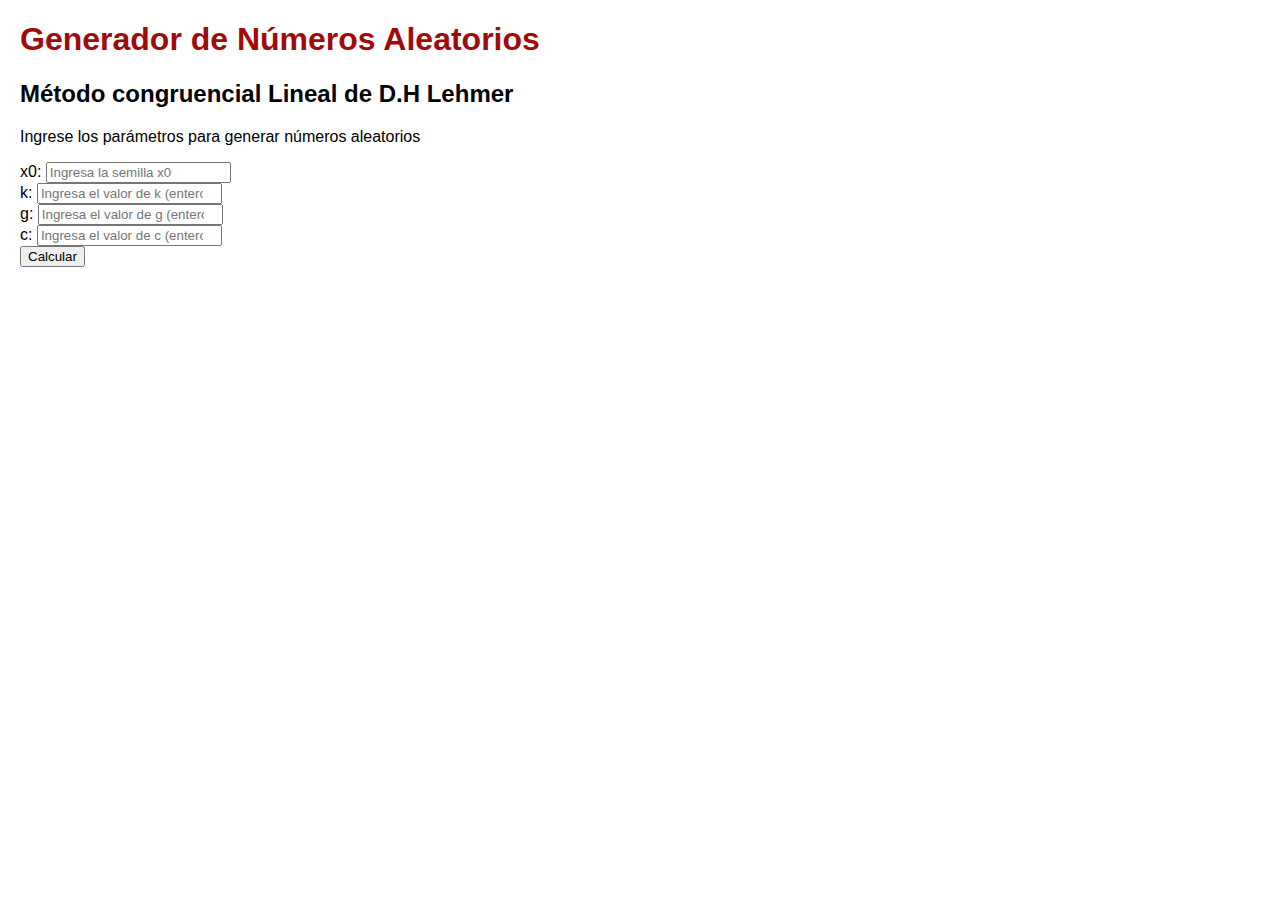
==== static/lehmer.html @ 82fb2192 "agregado front end" ====
<!DOCTYPE html>
<html>
    <head>
        <title>RNG API</title>
        <link rel="icon" href="/static/favicon.ico" type="image/x-icon" />
        <link href="https://cdn.jsdelivr.net/npm/bootstrap@5.3.2/dist/css/bootstrap.min.css" rel="stylesheet" integrity="sha384-T3c6CoIi6uLrA9TneNEoa7RxnatzjcDSCmG1MXxSR1GAsXEV/Dwwykc2MPK8M2HN" crossorigin="anonymous">
        <link rel="stylesheet" href="/static/styles.css">
    </head>
    <body>
        <div class="container mt-5">
            <h1>Generador de Números Aleatorios</h1>

            <div class="mb-5">
                <h2>Método congruencial Lineal de D.H Lehmer</h2>

                <p>Ingrese los parámetros para generar números aleatorios</h3>
            
                <!-- Formulario -->
                <form id="randomForm">
                    <div class="mb-3 d-flex align-items-center">
                        <label for="x0" class="form-label me-3">x0:</label>
                        <input type="number" class="form-control" id="x0" name="x0" placeholder="Ingresa la semilla x0">
                    </div>
                
                    <div class="mb-3 d-flex align-items-center">
                        <label for="k" class="form-label me-3">k:</label>
                        <input type="number" class="form-control" id="k" name="k" placeholder="Ingresa el valor de k (entero)">
                    </div>
                
                    <div class="mb-3 d-flex align-items-center">
                        <label for="g" class="form-label me-3">g:</label>
                        <input type="number" class="form-control" id="g" name="g" placeholder="Ingresa el valor de g (entero)">
                    </div>
                
                    <div class="mb-3 d-flex align-items-center">
                        <label for="c" class="form-label me-3">c:</label>
                        <input type="number" class="form-control" id="c" name="c" placeholder="Ingresa el valor de c (entero)">
                    </div>
                
                    <button type="button" class="btn btn-success" onclick="sendForm()">Calcular</button>
                </form>
            </div>
            
            <!-- Resultados -->
            <div id="results" style="display:none;">
                <h2>Resultados</h2>
                <table class="table table-bordered">
                    <thead>
                        <tr>
                            <th scope="col">#</th>
                            <th scope="col">x[i]</th>
                            <th scope="col">r[i]</th>
                        </tr>
                    </thead>
                    <tbody id="resultsBody">
                        <!-- Resultados se insertarán aquí dinámicamente -->
                    </tbody>
                </table>
            </div>
            <!-- Error -->
            <div id="errorContainer" class="alert alert-danger mt-3" style="display: none;"></div>
        </div>




        <script src="/static/app.js"></script>
        <script src="https://cdn.jsdelivr.net/npm/bootstrap@5.3.2/dist/js/bootstrap.bundle.min.js" integrity="sha384-C6RzsynM9kWDrMNeT87bh95OGNyZPhcTNXj1NW7RuBCsyN/o0jlpcV8Qyq46cDfL" crossorigin="anonymous"></script>
    </body>
</html>
---- static/styles.css ----
body {
    font-family: 'Arial', sans-serif;
    margin: 20px;
}

h1 {
    color: #9f0a0a;
}
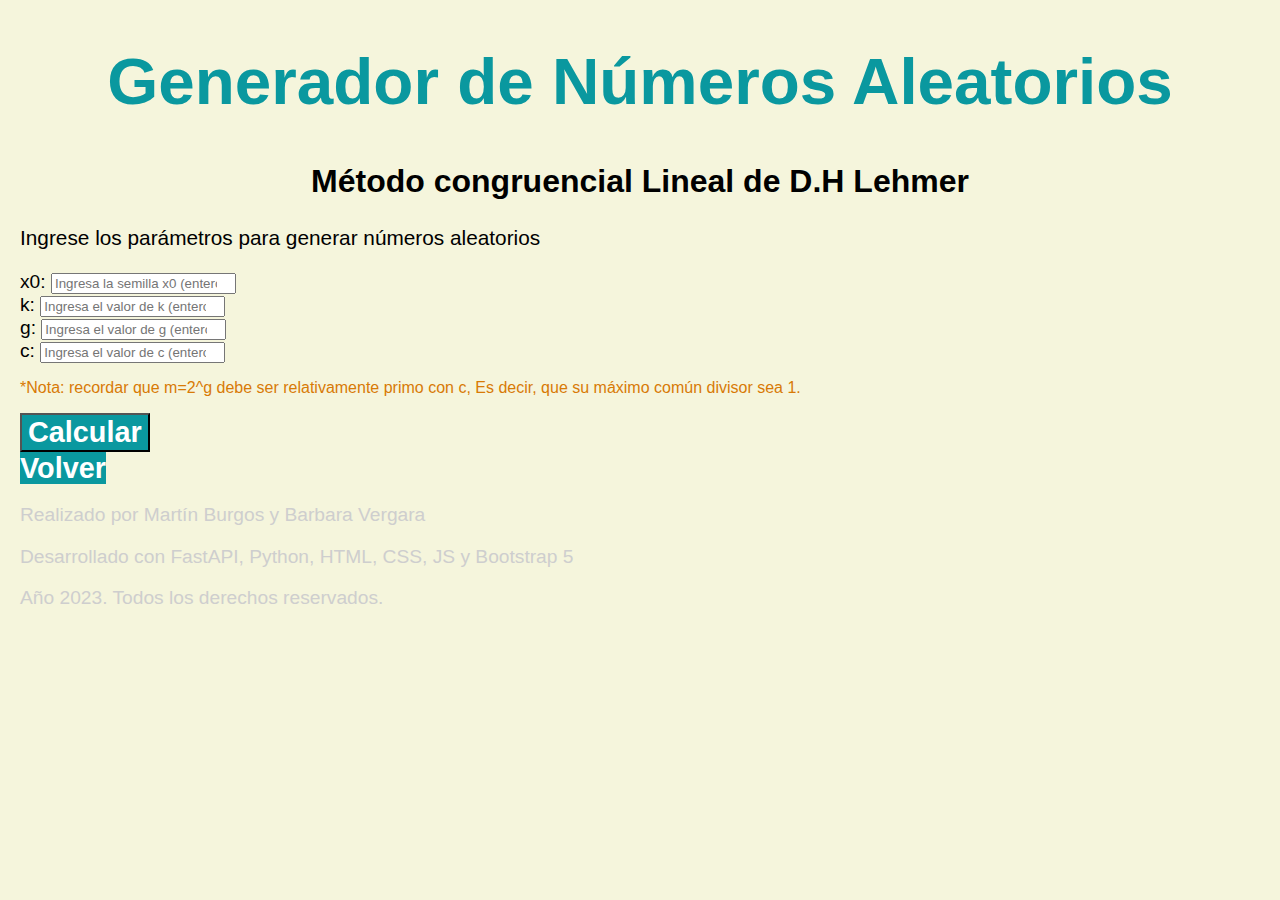
==== commit 3dd6eacb: "front end adjustments" ====
--- a/static/lehmer.html
+++ b/static/lehmer.html
@@ -6,38 +6,54 @@
         <link href="https://cdn.jsdelivr.net/npm/bootstrap@5.3.2/dist/css/bootstrap.min.css" rel="stylesheet" integrity="sha384-T3c6CoIi6uLrA9TneNEoa7RxnatzjcDSCmG1MXxSR1GAsXEV/Dwwykc2MPK8M2HN" crossorigin="anonymous">
         <link rel="stylesheet" href="/static/styles.css">
     </head>
-    <body>
-        <div class="container mt-5">
+    <body class="d-flex flex-column min-vh-100">
+    
+    <main class="flex-grow-1">
+        <div class="container-lg mt-5">
             <h1>Generador de Números Aleatorios</h1>
 
             <div class="mb-5">
                 <h2>Método congruencial Lineal de D.H Lehmer</h2>
 
-                <p>Ingrese los parámetros para generar números aleatorios</h3>
+                <p>Ingrese los parámetros para generar números aleatorios</p>
             
                 <!-- Formulario -->
                 <form id="randomForm">
-                    <div class="mb-3 d-flex align-items-center">
+                    <div class="mb-3 d-flex align-items-center form-txt">
                         <label for="x0" class="form-label me-3">x0:</label>
-                        <input type="number" class="form-control" id="x0" name="x0" placeholder="Ingresa la semilla x0">
+                        <input type="number" class="form-control" id="x0" name="x0" placeholder="Ingresa la semilla x0 (entero > 0)">
                     </div>
                 
-                    <div class="mb-3 d-flex align-items-center">
+                    <div class="mb-3 d-flex align-items-center form-txt">
                         <label for="k" class="form-label me-3">k:</label>
-                        <input type="number" class="form-control" id="k" name="k" placeholder="Ingresa el valor de k (entero)">
+                        <input type="number" class="form-control" id="k" name="k" placeholder="Ingresa el valor de k (entero > 0)">
                     </div>
                 
-                    <div class="mb-3 d-flex align-items-center">
+                    <div class="mb-3 d-flex align-items-center form-txt">
                         <label for="g" class="form-label me-3">g:</label>
-                        <input type="number" class="form-control" id="g" name="g" placeholder="Ingresa el valor de g (entero)">
+                        <input type="number" class="form-control" id="g" name="g" placeholder="Ingresa el valor de g (entero > 0)">
                     </div>
+                    
+                    <div class="mb-3 d-flex align-items-center form-txt">
+                        <label for="c" class="form-label me-3">c:</label>
+                        <input type="number" class="form-control" id="c" name="c" placeholder="Ingresa el valor de c (entero > 0)">
+                    </div>
+                    
+                    <p class="nota">
+                        *Nota: recordar que m=2^g debe ser relativamente primo con c,
+                        Es decir, que su máximo común divisor sea 1.
+                    </p>
                 
-                    <div class="mb-3 d-flex align-items-center">
-                        <label for="c" class="form-label me-3">c:</label>
-                        <input type="number" class="form-control" id="c" name="c" placeholder="Ingresa el valor de c (entero)">
+
+                    <div class="row">
+                        <div class="col">
+                            <button type="button" class="btn mb-3 txt-btn-metodo btn-lg" onclick="sendFormLehmer()">Calcular</button>
+                        </div>
+                        <div class="col text-end">
+                            <a href="/" class="btn mb-3 txt-btn-metodo btn-lg">Volver</a>
+                        </div>
                     </div>
-                
-                    <button type="button" class="btn btn-success" onclick="sendForm()">Calcular</button>
+                    
                 </form>
             </div>
             
@@ -60,9 +76,16 @@
             <!-- Error -->
             <div id="errorContainer" class="alert alert-danger mt-3" style="display: none;"></div>
         </div>
+    </main>
+        
 
-
-
+        <footer class="bg-dark text-light py-4 text-center">
+            <div class="container">
+                <p>Realizado por Martín Burgos y Barbara Vergara</p>
+                <p>Desarrollado con FastAPI, Python, HTML, CSS, JS y Bootstrap 5</p>
+                <p>Año 2023. Todos los derechos reservados.</p>
+            </div>
+        </footer>
 
         <script src="/static/app.js"></script>
         <script src="https://cdn.jsdelivr.net/npm/bootstrap@5.3.2/dist/js/bootstrap.bundle.min.js" integrity="sha384-C6RzsynM9kWDrMNeT87bh95OGNyZPhcTNXj1NW7RuBCsyN/o0jlpcV8Qyq46cDfL" crossorigin="anonymous"></script>
--- a/static/styles.css
+++ b/static/styles.css
@@ -1,8 +1,53 @@
 body {
     font-family: 'Arial', sans-serif;
     margin: 20px;
+    background-color: beige;
 }
 
 h1 {
-    color: #9f0a0a;
+    font-size: 4.1rem;
+    text-align: center;
+    color: #0a989f;
+    font-weight: bold;
+}
+
+h2 {
+    font-size: 2rem;
+    text-align: center;
+}
+
+p {
+    font-size: 1.3rem;
+}
+
+.nota {
+    color: #d87a06;
+    font-size: 1rem;
+}
+
+.form-txt {
+    font-size: 1.2rem;
+}
+
+.btn {
+    background-color: #0a989f;
+}
+
+.txt-btn-metodo {
+    color: white;
+    text-decoration: none;
+    font-weight: bold;
+    font-size: 1.8rem;
+}
+
+.btn.txt-btn-metodo:hover {
+    transition: color 0.1s ease;
+    transition: background-color 0.1s ease;
+    color: rgb(216, 235, 235);
+    background-color: #098389;
+}
+
+footer .container p {
+    color: #cecece;
+    font-size: 1.2rem;
 }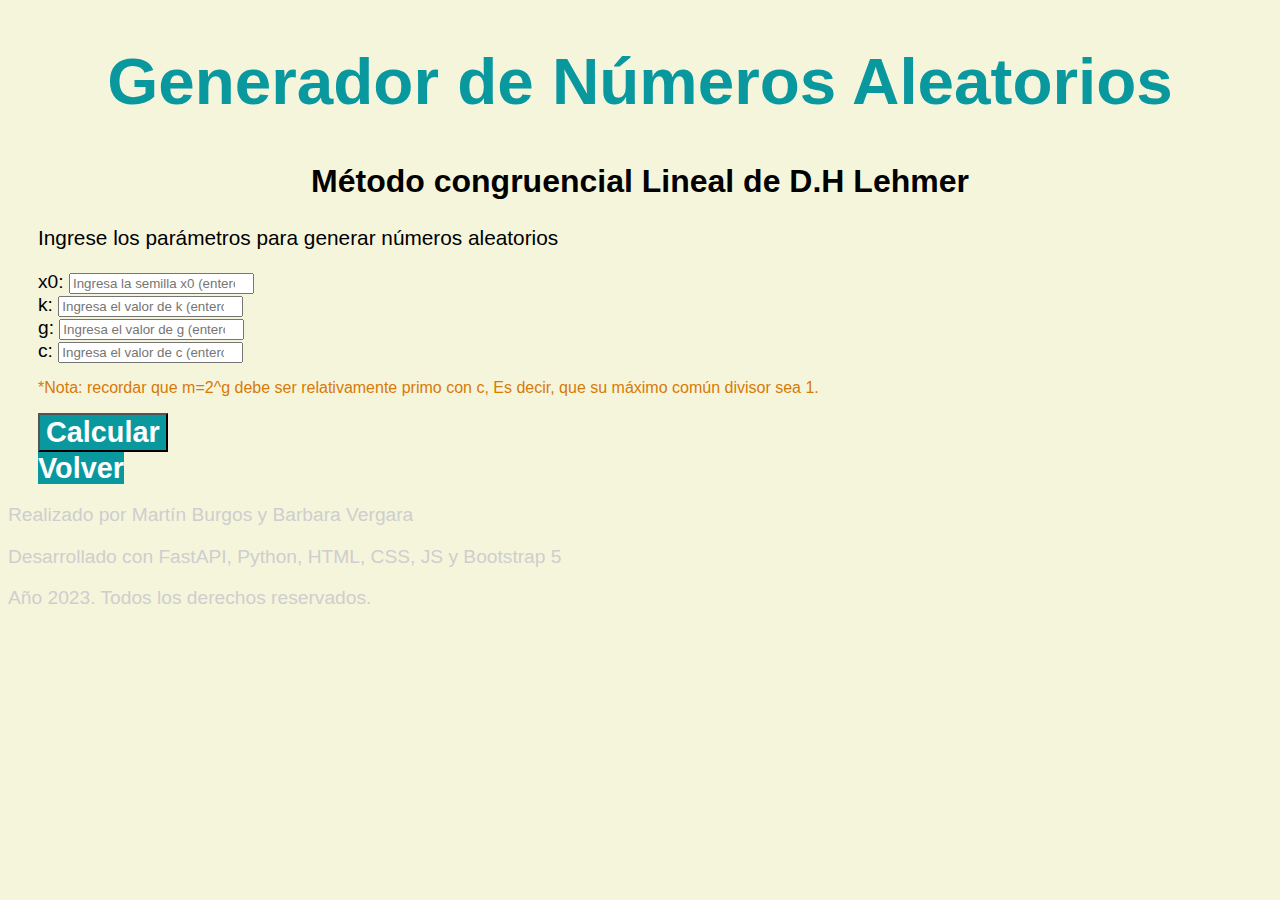
==== commit 08abec1e: "css class for margin-x" ====
--- a/static/lehmer.html
+++ b/static/lehmer.html
@@ -8,7 +8,7 @@
     </head>
     <body class="d-flex flex-column min-vh-100">
     
-    <main class="flex-grow-1">
+    <main class="flex-grow-1 margin-x">
         <div class="container-lg mt-5">
             <h1>Generador de Números Aleatorios</h1>
 
--- a/static/styles.css
+++ b/static/styles.css
@@ -1,6 +1,5 @@
 body {
     font-family: 'Arial', sans-serif;
-    margin: 20px;
     background-color: beige;
 }
 
@@ -50,4 +49,9 @@
 footer .container p {
     color: #cecece;
     font-size: 1.2rem;
+}
+
+.margin-x {
+    margin-left: 30px;
+    margin-right: 30px;
 }